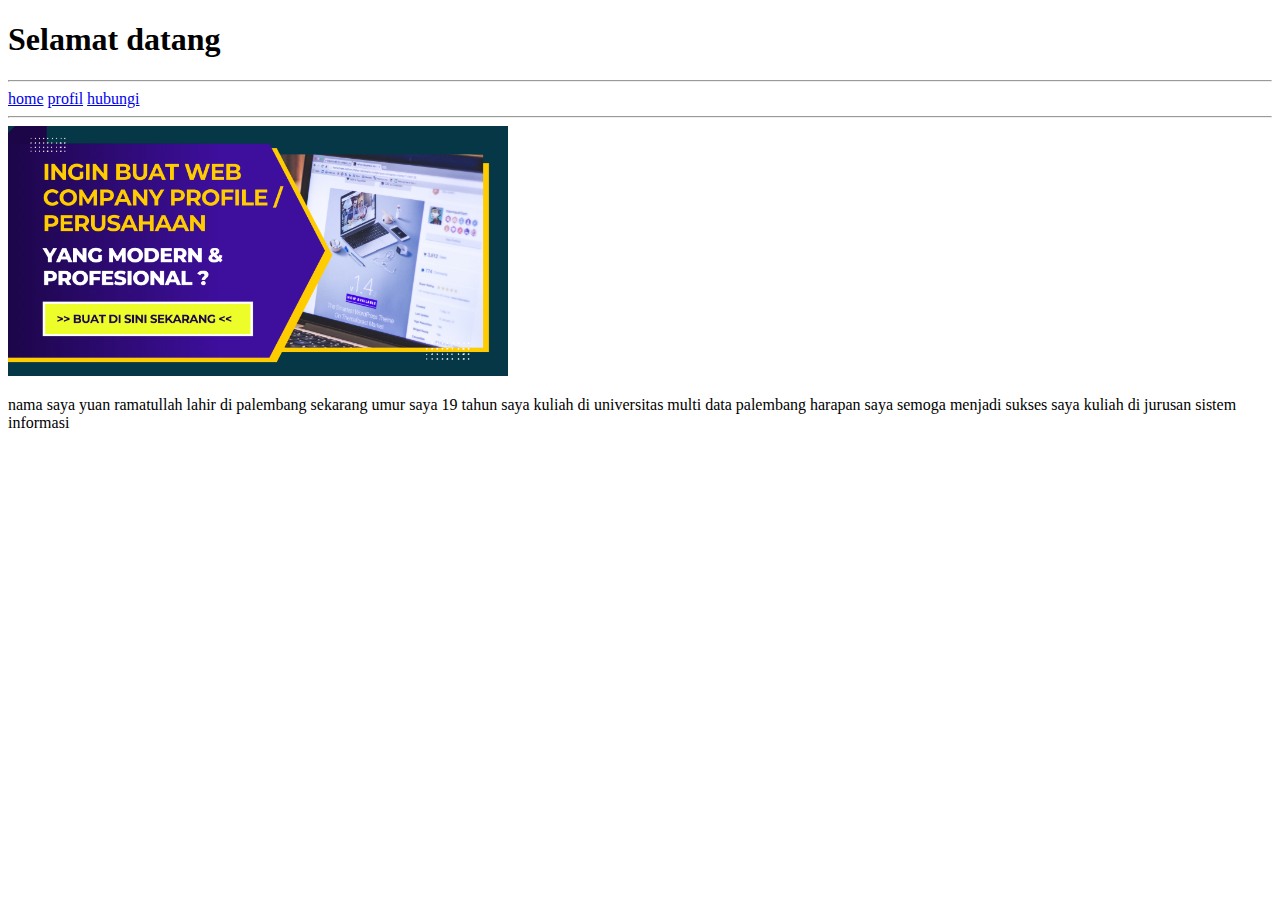
==== index.html @ 501a04f9 "create index.html" ====
<!DOCTYPE html>
<html lang="en">
<head>
    <meta charset="UTF-8">
    <meta name="viewport" content="width=device-width, initial-scale=1.0">
    <title>Tugas 1</title>
</head>
<body>
    <h1>Selamat datang</h1>
    <hr>
    <a href="index.html">home</a></a></li>
    <a href="profil.html">profil</a></a></li>
    <a href="hubungi.html">hubungi</a></a></li>
    <hr>
    <img src="img/1.png" alt="benner" width="500">
    <p>nama saya yuan ramatullah lahir di palembang sekarang umur saya 19 tahun saya kuliah di universitas 
        multi data palembang harapan saya semoga menjadi sukses saya kuliah di 
        jurusan sistem informasi</p>
</body>
</html>
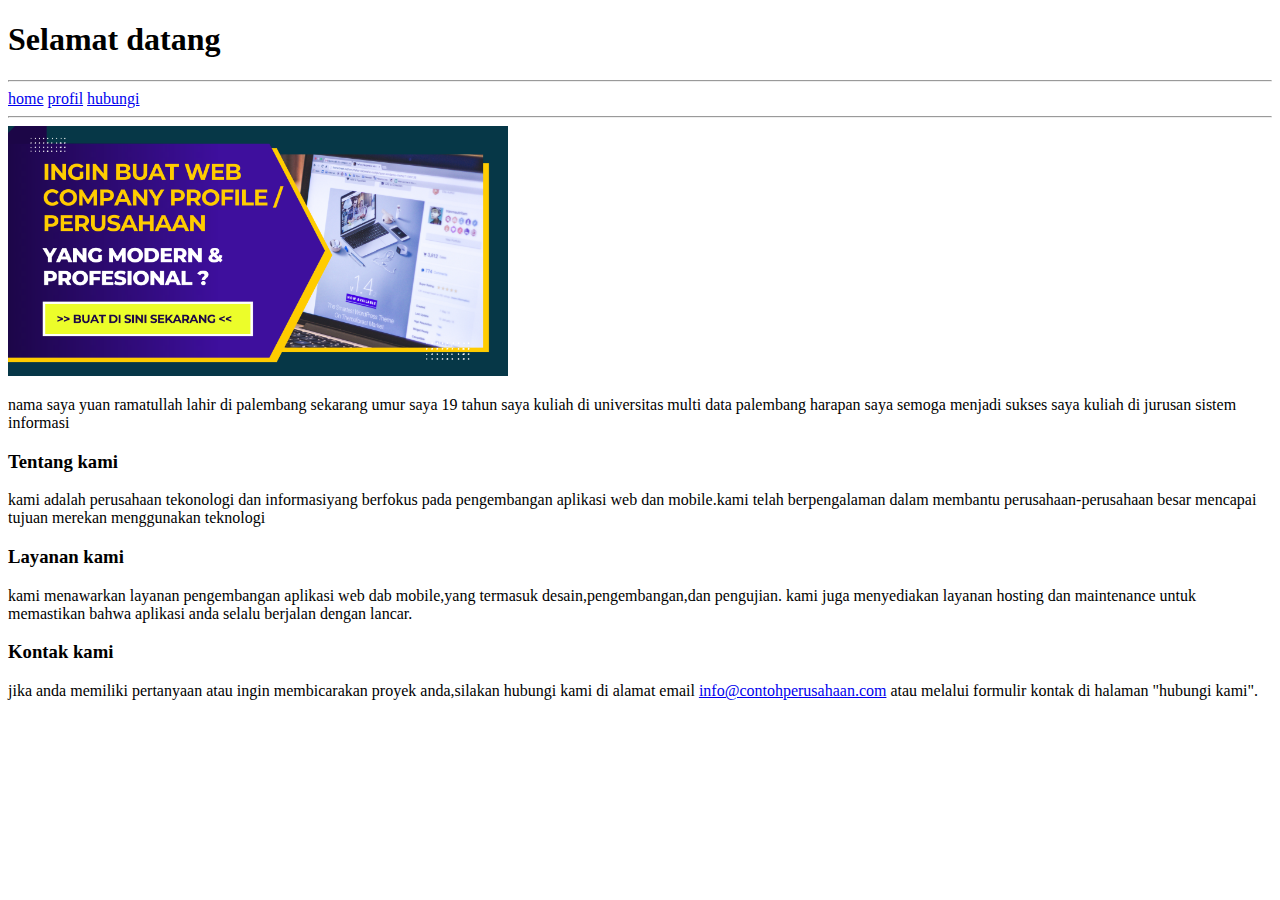
==== commit b547b39f: "home.html" ====
--- a/index.html
+++ b/index.html
@@ -14,7 +14,20 @@
     <hr>
     <img src="img/1.png" alt="benner" width="500">
     <p>nama saya yuan ramatullah lahir di palembang sekarang umur saya 19 tahun saya kuliah di universitas 
-        multi data palembang harapan saya semoga menjadi sukses saya kuliah di 
+        multi data palembang harapan saya
+        semoga menjadi sukses saya kuliah di 
         jurusan sistem informasi</p>
+    <div class="col-md-4">
+        <h3>Tentang kami</h3>
+        <p>kami adalah perusahaan tekonologi dan informasiyang berfokus pada pengembangan aplikasi web dan mobile.kami telah berpengalaman dalam membantu perusahaan-perusahaan besar mencapai tujuan merekan menggunakan teknologi</p>
+    </div>
+    <div class="col-md-4">
+        <h3>Layanan kami</h3>
+        <p>kami menawarkan layanan pengembangan aplikasi web dab mobile,yang termasuk desain,pengembangan,dan pengujian. kami juga menyediakan layanan hosting dan maintenance untuk memastikan bahwa aplikasi anda selalu berjalan dengan lancar.</p>
+    </div>
+    <div class="col-md-4">
+        <h3>Kontak kami</h3>
+        <p>jika anda memiliki pertanyaan atau ingin membicarakan proyek anda,silakan hubungi kami di alamat email <a href="mailto:info@contohperusahaan.com">info@contohperusahaan.com</a> atau melalui formulir kontak di halaman "hubungi kami".</p>
+    </div>
 </body>
 </html>